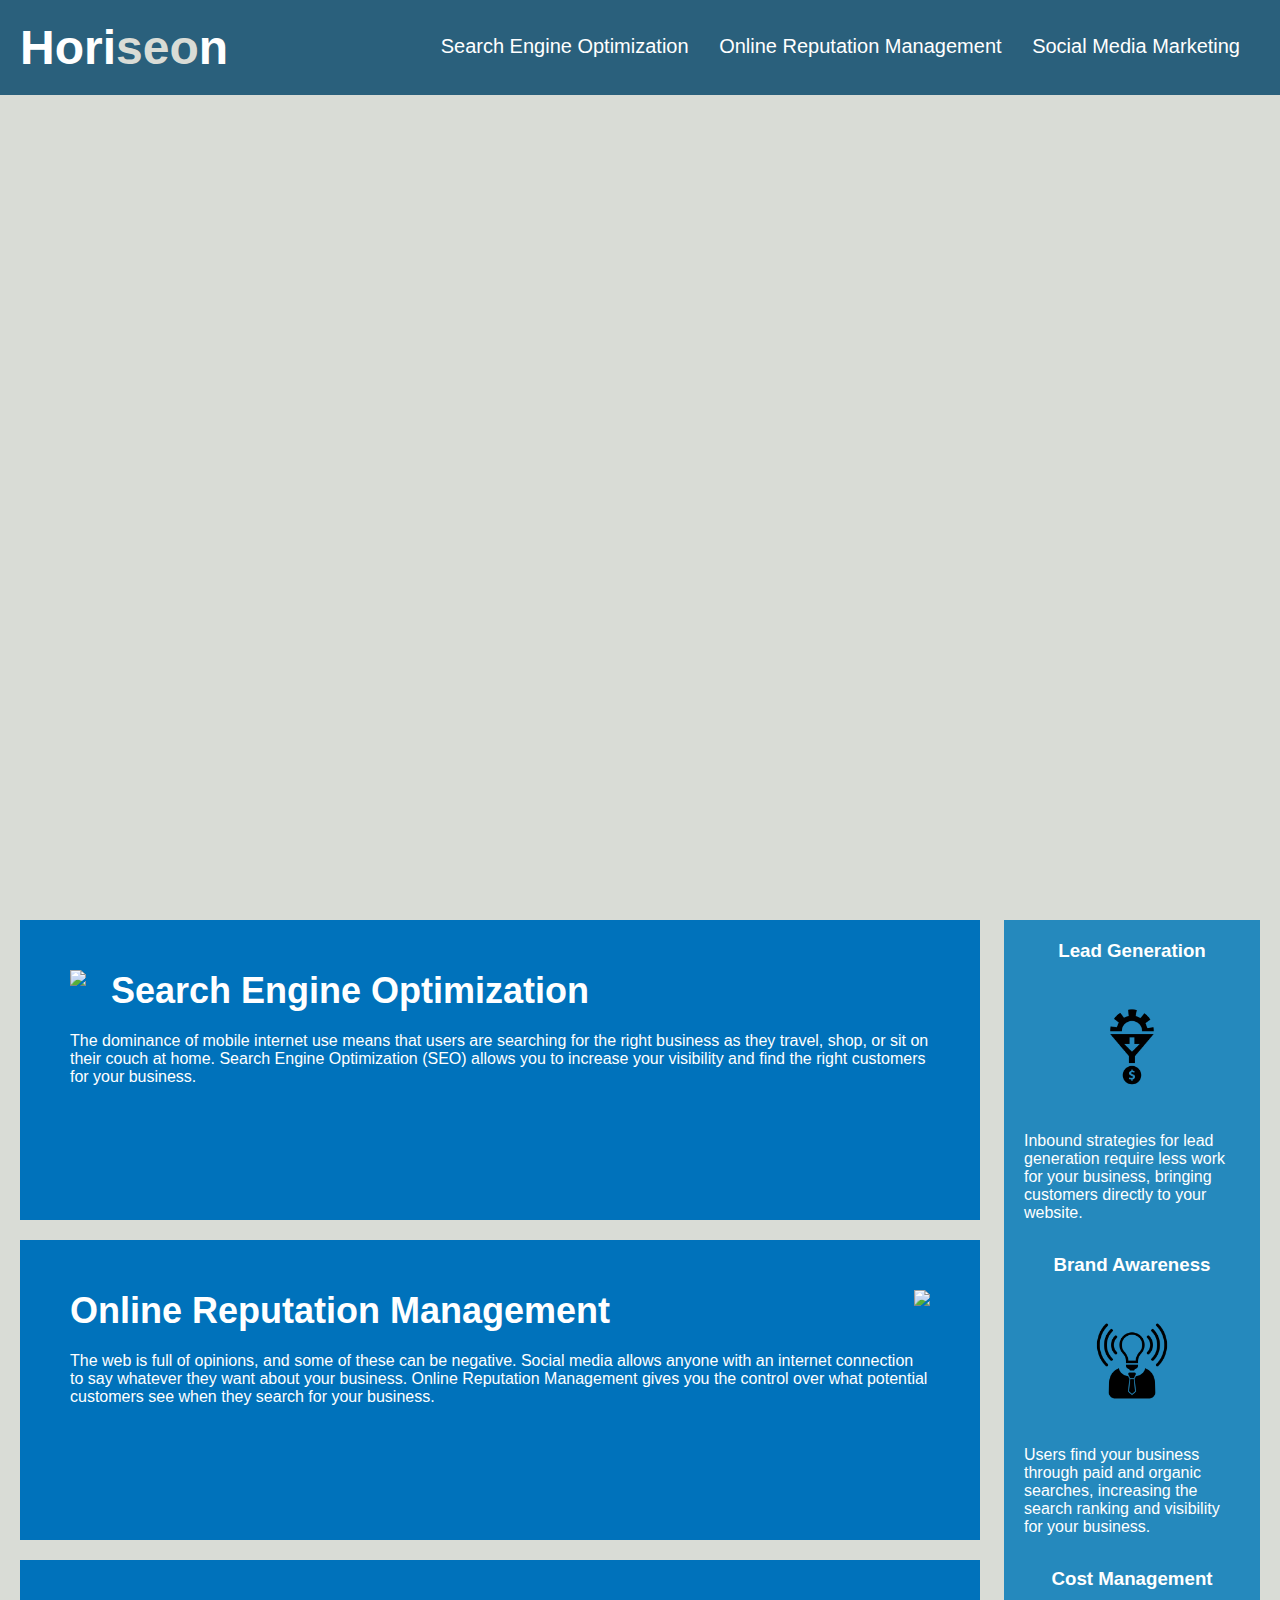
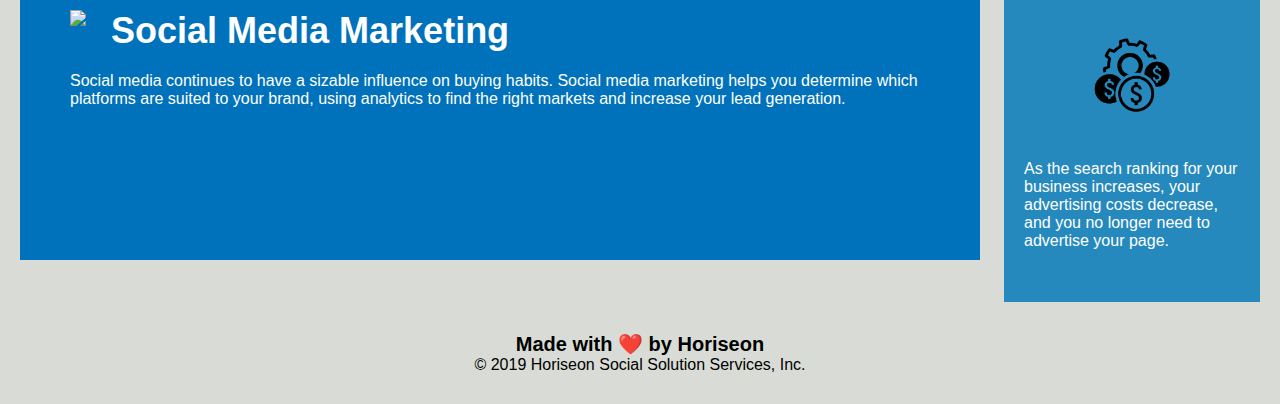
==== Develop/index.html @ 253c2a63 "files copied" ====
<!DOCTYPE html>
<html lang="en-us">

<head>
    <meta charset="UTF-8" />
    <link rel="stylesheet" href="./assets/css/style.css">
    <title>website</title>
</head>

<body>
    <div class="header">
        <h1>Hori<span class="seo">seo</span>n</h1>
        <div>
            <ul>
                <li>
                    <a href="#search-engine-optimization">Search Engine Optimization</a>
                </li>
                <li>
                    <a href="#online-reputation-management">Online Reputation Management</a>
                </li>
                <li>
                    <a href="#social-media-marketing">Social Media Marketing</a>
                </li>
            </ul>
        </div>
    </div>
    <div class="hero"></div>
    <div class="content">
        <div class="search-engine-optimization">
            <img src="./assets/images/search-engine-optimization.jpg" class="float-left" />
            <h2>Search Engine Optimization</h2>
            <p>
                The dominance of mobile internet use means that users are searching for the right business as they travel, shop, or sit on their couch at home. Search Engine Optimization (SEO) allows you to increase your visibility and find the right customers for your business.
            </p>
        </div>
        <div id="online-reputation-management" class="online-reputation-management">
            <img src="./assets/images/online-reputation-management.jpg" class="float-right" />
            <h2>Online Reputation Management</h2>
            <p>
                The web is full of opinions, and some of these can be negative. Social media allows anyone with an internet connection to say whatever they want about your business. Online Reputation Management gives you the control over what potential customers see when they search for your business.
            </p>
        </div>
        <div id="social-media-marketing" class="social-media-marketing">
            <img src="./assets/images/social-media-marketing.jpg" class="float-left" />
            <h2>Social Media Marketing</h2>
            <p>
                Social media continues to have a sizable influence on buying habits. Social media marketing helps you determine which platforms are suited to your brand, using analytics to find the right markets and increase your lead generation.
            </p>
        </div>
    </div>
    <div class="benefits">
        <div class="benefit-lead">
            <h3>Lead Generation</h3>
            <img src="./assets/images/lead-generation.png" />
            <p>
                Inbound strategies for lead generation require less work for your business, bringing customers directly to your website.
            </p>
        </div>
        <div class="benefit-brand">
            <h3>Brand Awareness</h3>
            <img src="./assets/images/brand-awareness.png" />
            <p>
                Users find your business through paid and organic searches, increasing the search ranking and visibility for your business.
            </p>
        </div>
        <div class="benefit-cost">
            <h3>Cost Management</h3>
            <img src="./assets/images/cost-management.png"></img>
            <p>
                As the search ranking for your business increases, your advertising costs decrease, and you no longer need to advertise your page.
            </p>
        </div>
    </div>
    <div class="footer">
        <h2>Made with ❤️️ by Horiseon</h2>
        <p>
            &copy; 2019 Horiseon Social Solution Services, Inc.
        </p>
    </div>
</body>

</html>
---- Develop/assets/css/style.css ----
* {
    box-sizing: border-box;
    padding: 0;
    margin: 0;
}

body {
    background-color: #d9dcd6;
}

.header {
    padding: 20px;
    font-family: 'Trebuchet MS', 'Lucida Sans Unicode', 'Lucida Grande', 'Lucida Sans', Arial, sans-serif;
    background-color: #2a607c;
    color: #ffffff;
}

.header h1 {
    display: inline-block;
    font-size: 48px;
}

.header h1 .seo {
    color: #d9dcd6;
}

.header div {
    padding-top: 15px;
    margin-right: 20px;
    float: right;
    font-family: 'Gill Sans', 'Gill Sans MT', Calibri, 'Trebuchet MS', sans-serif;
    font-size: 20px;
}

.header div ul {
    list-style-type: none;
}

.header div ul li {
    display: inline-block;
    margin-left: 25px;
}

a {
    color: #ffffff;
    text-decoration: none;
}

p {
    font-size: 16px;
}

.hero {
    height: 800px;
    width: 100%;
    margin-bottom: 25px;
    background-image: url("../images/digital-marketing-meeting.jpg");
    background-size: cover;
    background-position: center;
}

.float-left {
    float: left;
    margin-right: 25px;
}

.float-right {
    float: right;
    margin-left: 25px;
}

.content {
    width: 75%;
    display: inline-block;
    margin-left: 20px;
}

.benefits {
    margin-right: 20px;
    padding: 20px;
    clear: both;
    float: right;
    width: 20%;
    height: 100%;
    font-family: 'Gill Sans', 'Gill Sans MT', Calibri, 'Trebuchet MS', sans-serif;
    background-color: #2589bd;
}

.benefit-lead {
    margin-bottom: 32px;
    color: #ffffff;
}

.benefit-brand {
    margin-bottom: 32px;
    color: #ffffff;
}

.benefit-cost {
    margin-bottom: 32px;
    color: #ffffff;
}

.benefit-lead h3 {
    margin-bottom: 10px;
    text-align: center;
}

.benefit-brand h3 {
    margin-bottom: 10px;
    text-align: center;
}

.benefit-cost h3 {
    margin-bottom: 10px;
    text-align: center;
}

.benefit-lead img {
    display: block;
    margin: 10px auto;
    max-width: 150px;
}

.benefit-brand img {
    display: block;
    margin: 10px auto;
    max-width: 150px;
}

.benefit-cost img {
    display: block;
    margin: 10px auto;
    max-width: 150px;
}

.search-engine-optimization {
    margin-bottom: 20px;
    padding: 50px;
    height: 300px;
    font-family: 'Gill Sans', 'Gill Sans MT', Calibri, 'Trebuchet MS', sans-serif;
    background-color: #0072bb;
    color: #ffffff;
}

.online-reputation-management {
    margin-bottom: 20px;
    padding: 50px;
    height: 300px;
    font-family: 'Gill Sans', 'Gill Sans MT', Calibri, 'Trebuchet MS', sans-serif;
    background-color: #0072bb;
    color: #ffffff;
}

.social-media-marketing {
    margin-bottom: 20px;
    padding: 50px;
    height: 300px;
    font-family: 'Gill Sans', 'Gill Sans MT', Calibri, 'Trebuchet MS', sans-serif;
    background-color: #0072bb;
    color: #ffffff;
}

.search-engine-optimization img {
    max-height: 200px;
}

.online-reputation-management img {
    max-height: 200px;
}

.social-media-marketing img {
    max-height: 200px;
}

.search-engine-optimization h2 {
    margin-bottom: 20px;
    font-size: 36px;
}

.online-reputation-management h2 {
    margin-bottom: 20px;
    font-size: 36px;
}

.social-media-marketing h2 {
    margin-bottom: 20px;
    font-size: 36px;
}

.footer {
    padding: 30px;
    clear: both;
    font-family: 'Trebuchet MS', 'Lucida Sans Unicode', 'Lucida Grande', 'Lucida Sans', Arial, sans-serif;
    text-align: center;
}

.footer h2 {
    font-size: 20px;
}
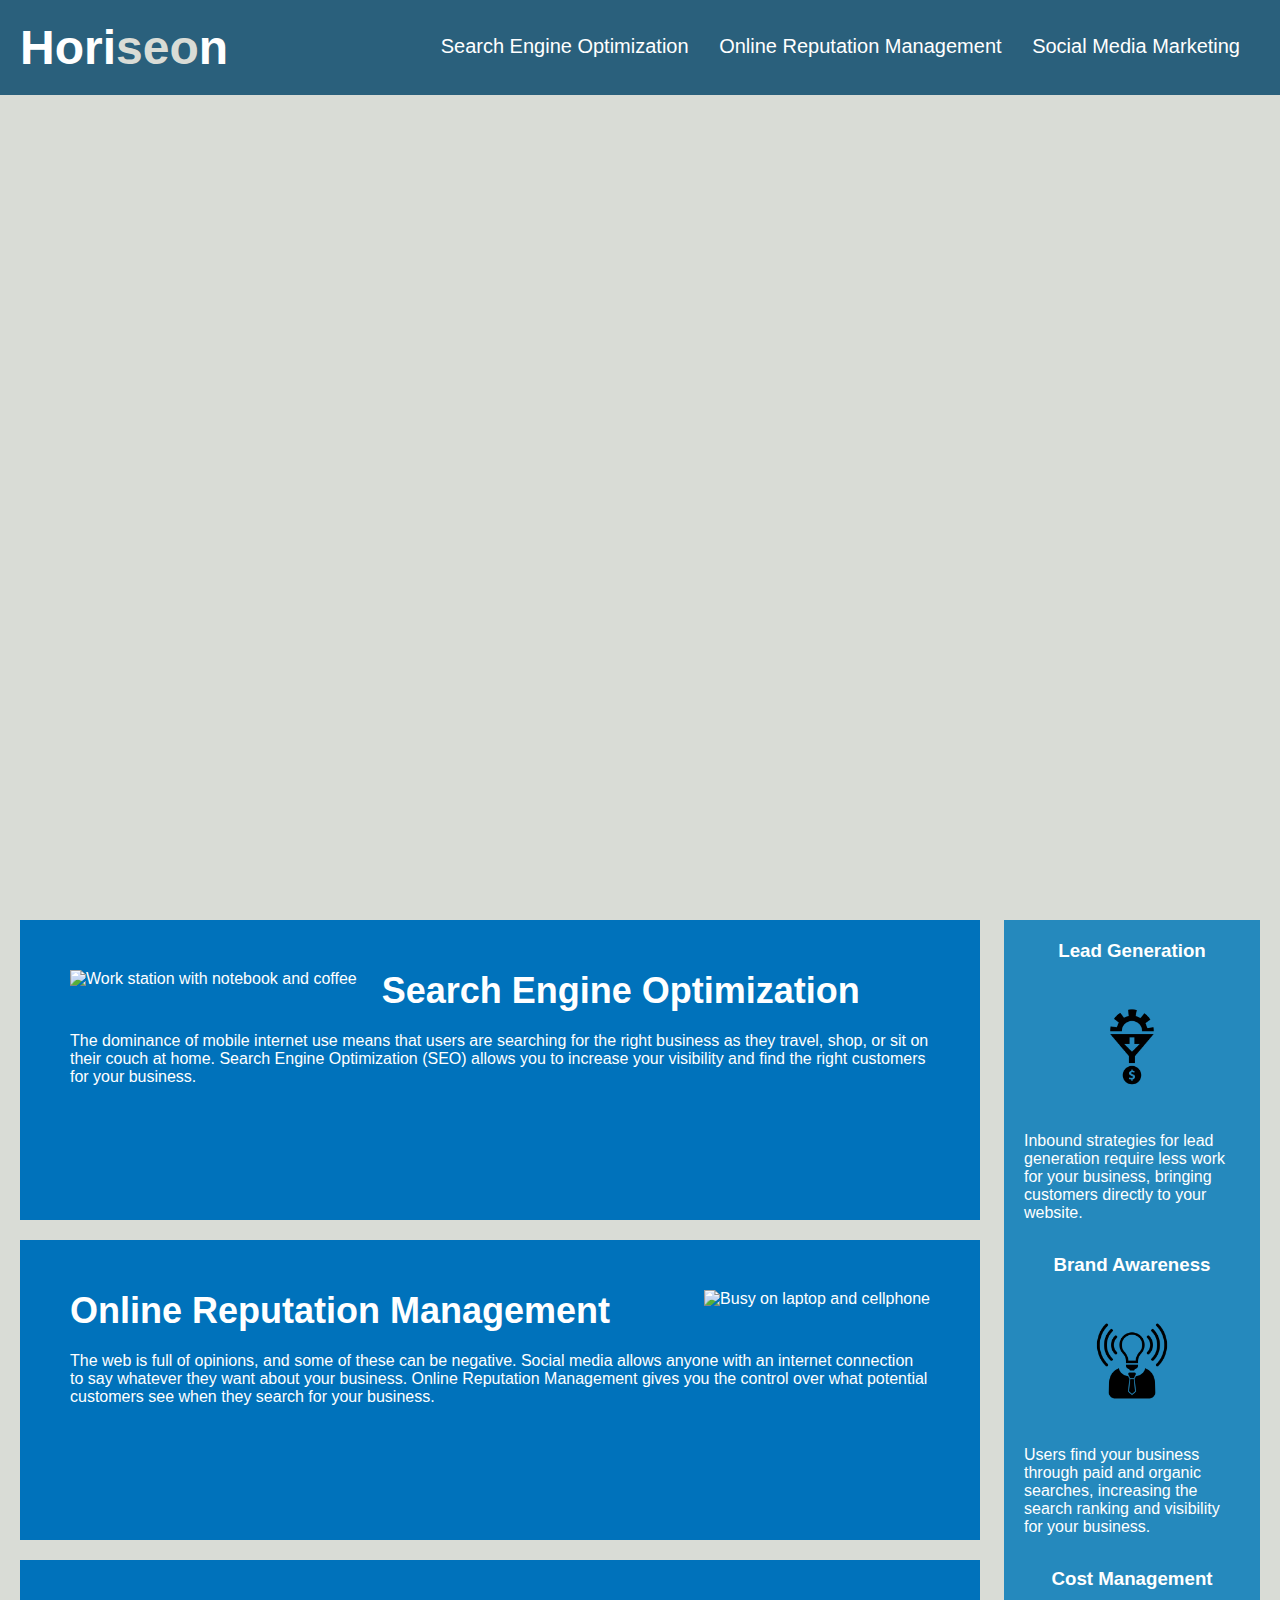
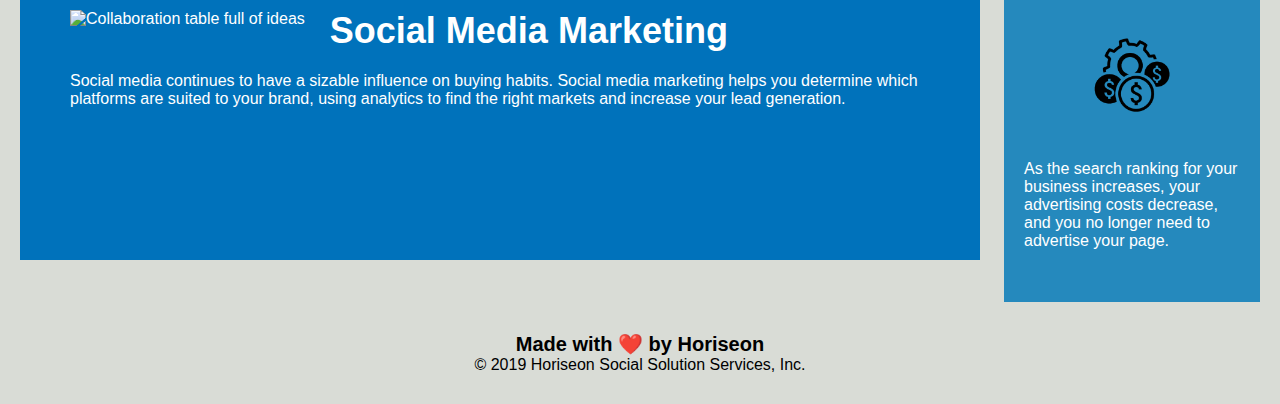
==== commit cf748267: "added accessibility features and minor code cleanup" ====
--- a/Develop/index.html
+++ b/Develop/index.html
@@ -1,10 +1,11 @@
 <!DOCTYPE html>
-<html lang="en-us">
-
+<html lang="en-US">
+<!-- changed to all caps US -->
 <head>
     <meta charset="UTF-8" />
-    <link rel="stylesheet" href="./assets/css/style.css">
-    <title>website</title>
+    <title>Horiseon</title>
+    <!-- re-ordered head section and added "/" to href-->
+    <link rel="stylesheet" href="./assets/css/style.css" />
 </head>
 
 <body>
@@ -26,22 +27,23 @@
     </div>
     <div class="hero"></div>
     <div class="content">
+        <!-- added alt= to images in this section -->
         <div class="search-engine-optimization">
-            <img src="./assets/images/search-engine-optimization.jpg" class="float-left" />
+            <img src="./assets/images/search-engine-optimization.jpg" alt="Work station with notebook and coffee" class="float-left" />
             <h2>Search Engine Optimization</h2>
             <p>
                 The dominance of mobile internet use means that users are searching for the right business as they travel, shop, or sit on their couch at home. Search Engine Optimization (SEO) allows you to increase your visibility and find the right customers for your business.
             </p>
         </div>
         <div id="online-reputation-management" class="online-reputation-management">
-            <img src="./assets/images/online-reputation-management.jpg" class="float-right" />
+            <img src="./assets/images/online-reputation-management.jpg" alt="Busy on laptop and cellphone" class="float-right" />
             <h2>Online Reputation Management</h2>
             <p>
                 The web is full of opinions, and some of these can be negative. Social media allows anyone with an internet connection to say whatever they want about your business. Online Reputation Management gives you the control over what potential customers see when they search for your business.
             </p>
         </div>
         <div id="social-media-marketing" class="social-media-marketing">
-            <img src="./assets/images/social-media-marketing.jpg" class="float-left" />
+            <img src="./assets/images/social-media-marketing.jpg" alt="Collaboration table full of ideas" class="float-left" />
             <h2>Social Media Marketing</h2>
             <p>
                 Social media continues to have a sizable influence on buying habits. Social media marketing helps you determine which platforms are suited to your brand, using analytics to find the right markets and increase your lead generation.
@@ -51,21 +53,22 @@
     <div class="benefits">
         <div class="benefit-lead">
             <h3>Lead Generation</h3>
-            <img src="./assets/images/lead-generation.png" />
+            <img src="./assets/images/lead-generation.png" alt="A gear funneling into money" />
             <p>
                 Inbound strategies for lead generation require less work for your business, bringing customers directly to your website.
             </p>
         </div>
         <div class="benefit-brand">
             <h3>Brand Awareness</h3>
-            <img src="./assets/images/brand-awareness.png" />
+            <img src="./assets/images/brand-awareness.png" alt="Lightbulb man with WiFi symbols" />
             <p>
                 Users find your business through paid and organic searches, increasing the search ranking and visibility for your business.
             </p>
         </div>
         <div class="benefit-cost">
             <h3>Cost Management</h3>
-            <img src="./assets/images/cost-management.png"></img>
+            <!-- code cleanup - removed </img> -->
+            <img src="./assets/images/cost-management.png" alt="Gears and Money" />
             <p>
                 As the search ranking for your business increases, your advertising costs decrease, and you no longer need to advertise your page.
             </p>
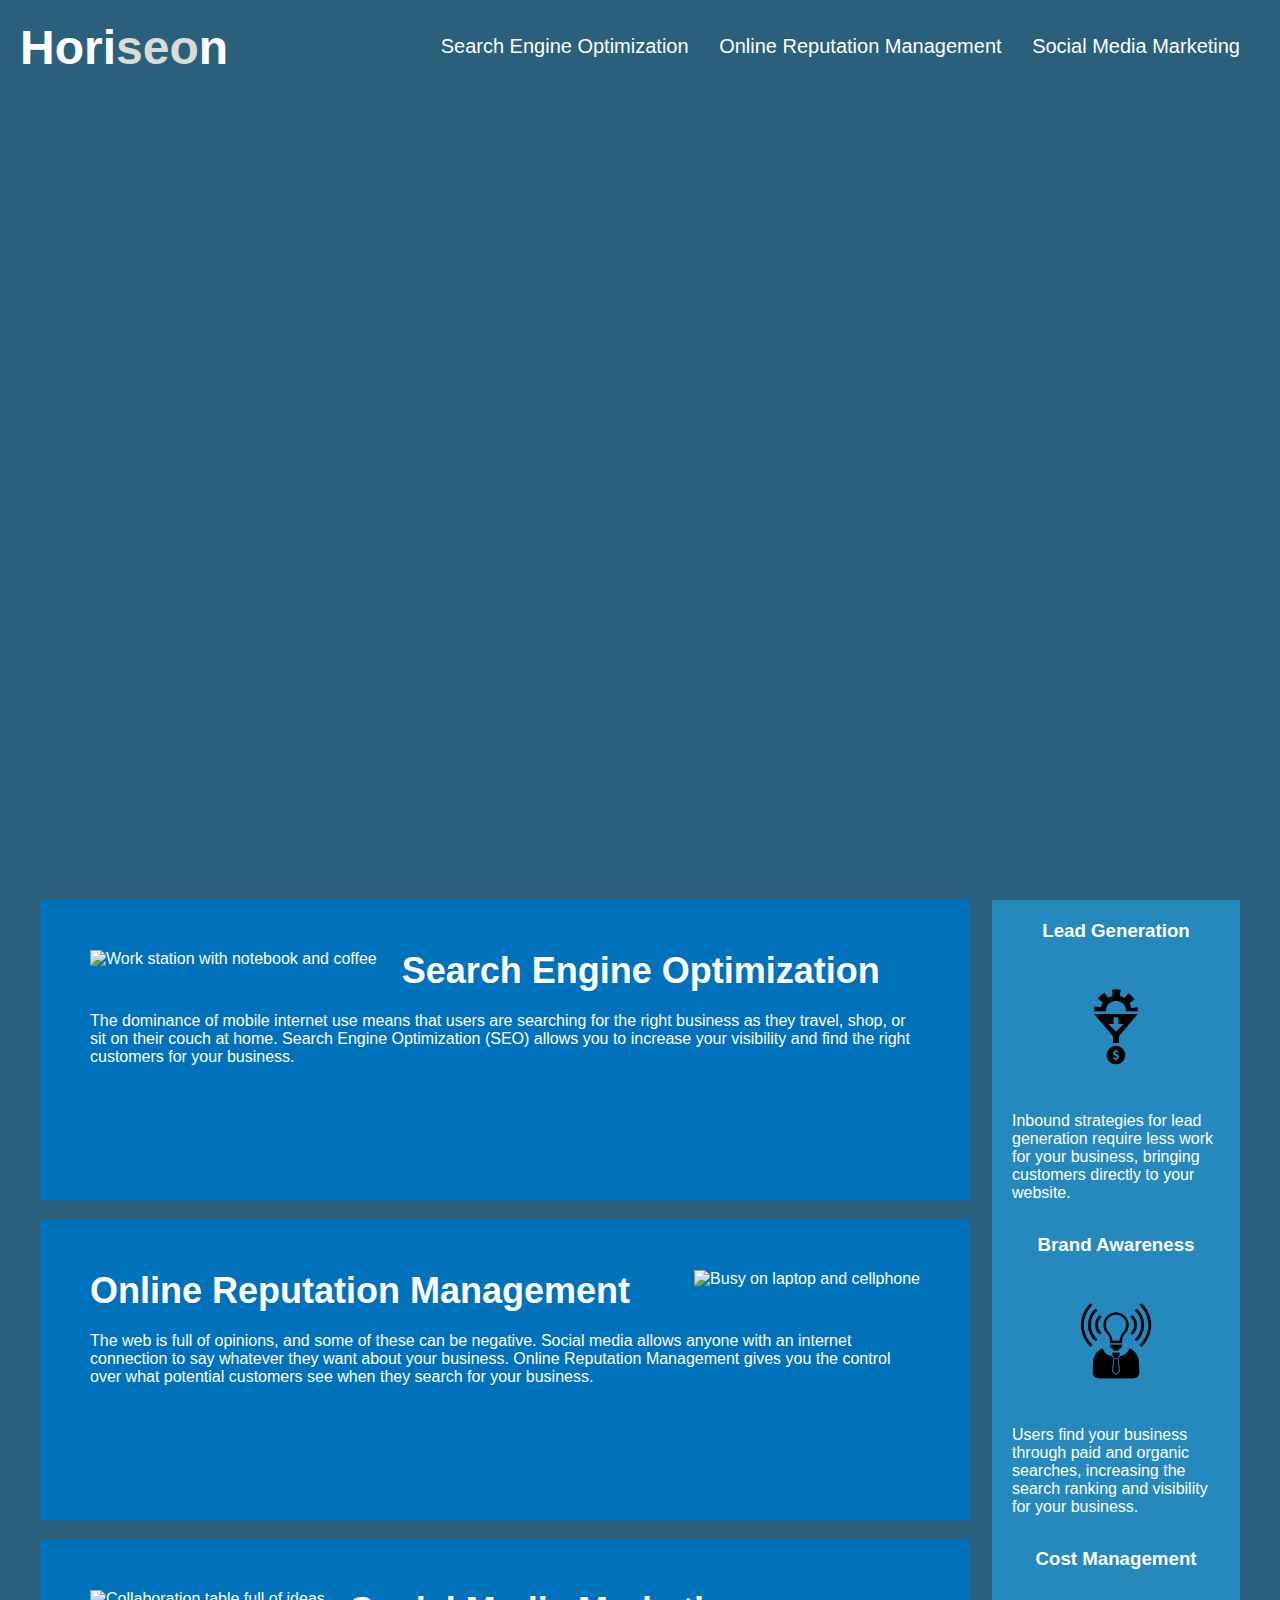
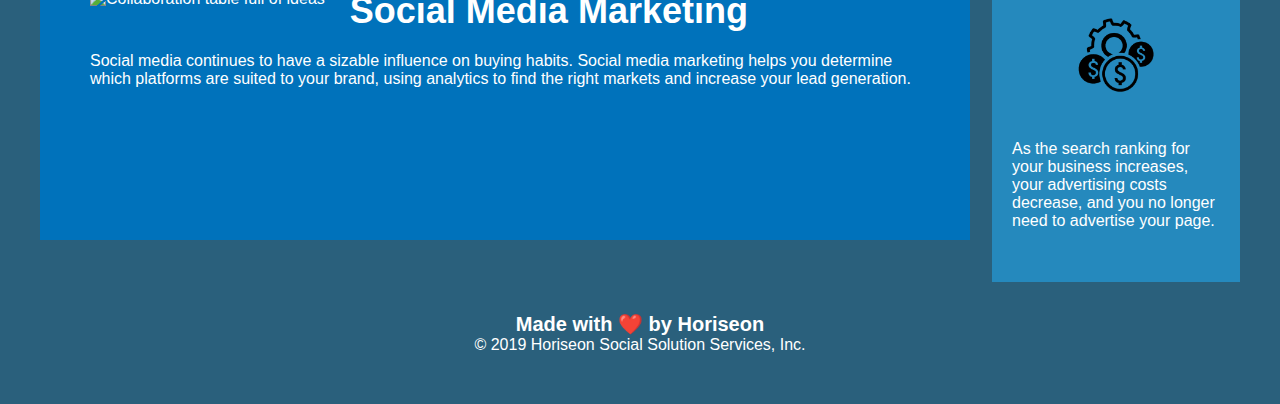
==== commit 4b71ac82: "changed header and footer to element instead of class, made corresponding css changes" ====
--- a/Develop/index.html
+++ b/Develop/index.html
@@ -9,9 +9,14 @@
 </head>
 
 <body>
-    <div class="header">
-        <h1>Hori<span class="seo">seo</span>n</h1>
-        <div>
+    <header>
+        <h1>
+            <a href="./index.html">
+                Hori<span class="seo">seo</span>n
+            </a>
+            <!-- cleaned up header/added h ref to company name/designated "nav" section-->
+        </h1>    
+        <nav>
             <ul>
                 <li>
                     <a href="#search-engine-optimization">Search Engine Optimization</a>
@@ -23,12 +28,12 @@
                     <a href="#social-media-marketing">Social Media Marketing</a>
                 </li>
             </ul>
-        </div>
+        </nav>
     </div>
     <div class="hero"></div>
     <div class="content">
         <!-- added alt= to images in this section -->
-        <div class="search-engine-optimization">
+        <div id="search-engine-optimization" class="search-engine-optimization">
             <img src="./assets/images/search-engine-optimization.jpg" alt="Work station with notebook and coffee" class="float-left" />
             <h2>Search Engine Optimization</h2>
             <p>
@@ -74,12 +79,12 @@
             </p>
         </div>
     </div>
-    <div class="footer">
+    <footer>
         <h2>Made with ❤️️ by Horiseon</h2>
         <p>
             &copy; 2019 Horiseon Social Solution Services, Inc.
         </p>
-    </div>
+    </footer>
 </body>
 
 </html>--- a/Develop/assets/css/style.css
+++ b/Develop/assets/css/style.css
@@ -1,30 +1,32 @@
 * {
-    box-sizing: border-box;
+    /* restructured */
     padding: 0;
     margin: 0;
+    box-sizing: border-box;
 }
 
 body {
     background-color: #d9dcd6;
 }
 
-.header {
+/* changed header to element instead of class */
+header {
     padding: 20px;
     font-family: 'Trebuchet MS', 'Lucida Sans Unicode', 'Lucida Grande', 'Lucida Sans', Arial, sans-serif;
     background-color: #2a607c;
     color: #ffffff;
 }
 
-.header h1 {
+header h1 {
     display: inline-block;
     font-size: 48px;
 }
 
-.header h1 .seo {
+header h1 .seo {
     color: #d9dcd6;
 }
 
-.header div {
+header nav {
     padding-top: 15px;
     margin-right: 20px;
     float: right;
@@ -32,18 +34,31 @@
     font-size: 20px;
 }
 
-.header div ul {
+header nav ul {
     list-style-type: none;
 }
 
-.header div ul li {
+header nav ul li {
     display: inline-block;
     margin-left: 25px;
 }
-
-a {
+/* added header element to "a" */
+
+header a {
     color: #ffffff;
     text-decoration: none;
+}
+
+/* moved footer section up and made element instead of class */
+footer {
+    padding: 30px;
+    clear: both;
+    font-family: 'Trebuchet MS', 'Lucida Sans Unicode', 'Lucida Grande', 'Lucida Sans', Arial, sans-serif;
+    text-align: center;
+}
+
+footer h2 {
+    font-size: 20px;
 }
 
 p {
@@ -186,15 +201,4 @@
 .social-media-marketing h2 {
     margin-bottom: 20px;
     font-size: 36px;
-}
-
-.footer {
-    padding: 30px;
-    clear: both;
-    font-family: 'Trebuchet MS', 'Lucida Sans Unicode', 'Lucida Grande', 'Lucida Sans', Arial, sans-serif;
-    text-align: center;
-}
-
-.footer h2 {
-    font-size: 20px;
 }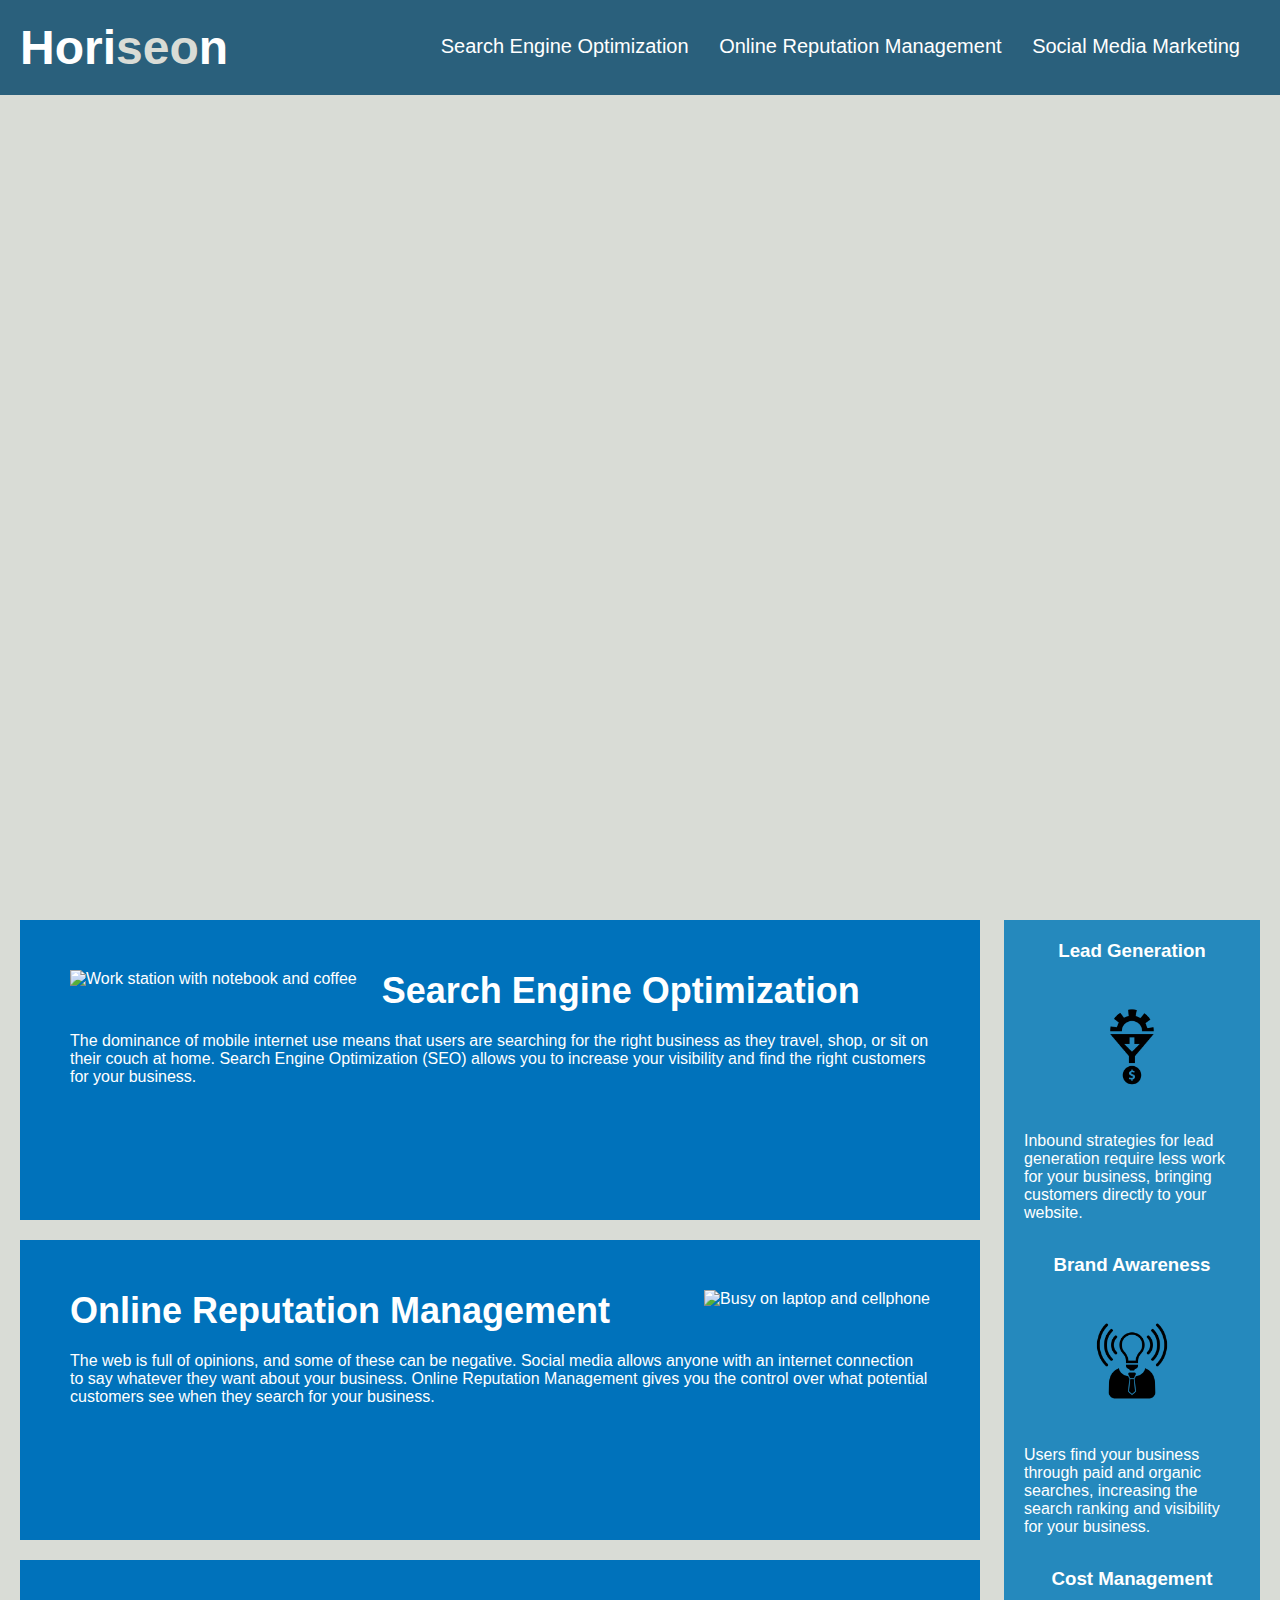
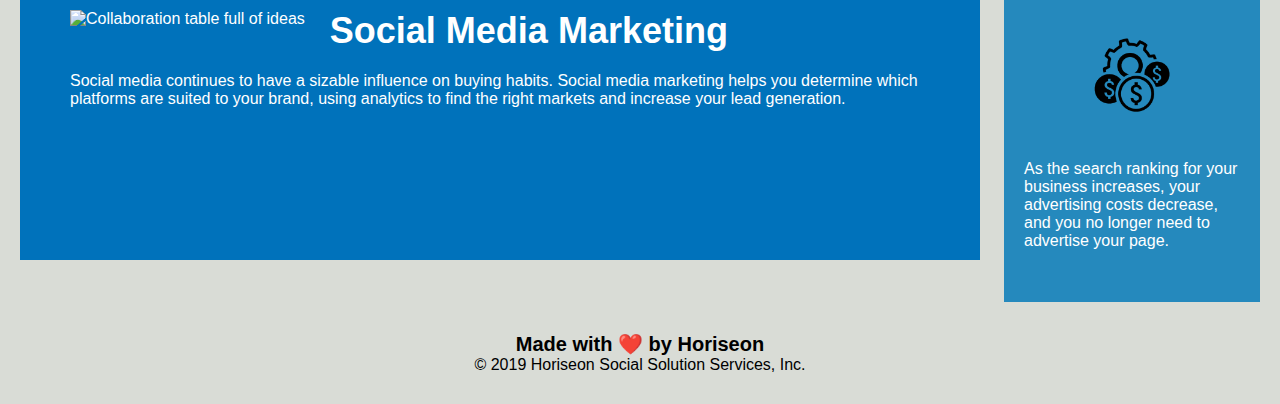
==== commit 226d45ac: "added more notes and updated README.md" ====
--- a/Develop/index.html
+++ b/Develop/index.html
@@ -29,7 +29,7 @@
                 </li>
             </ul>
         </nav>
-    </div>
+    </header>
     <div class="hero"></div>
     <div class="content">
         <!-- added alt= to images in this section -->
@@ -79,6 +79,7 @@
             </p>
         </div>
     </div>
+    <!-- changed footer to element instead of class -->
     <footer>
         <h2>Made with ❤️️ by Horiseon</h2>
         <p>
--- a/Develop/assets/css/style.css
+++ b/Develop/assets/css/style.css
@@ -1,7 +1,7 @@
 * {
     /* restructured */
+    margin: 0;
     padding: 0;
-    margin: 0;
     box-sizing: border-box;
 }
 
@@ -65,6 +65,7 @@
     font-size: 16px;
 }
 
+/* Hero Style Start */
 .hero {
     height: 800px;
     width: 100%;
@@ -72,7 +73,10 @@
     background-image: url("../images/digital-marketing-meeting.jpg");
     background-size: cover;
     background-position: center;
+    /* added correct background-color */
+    background-color: #d9dcd6;
 }
+/* Hero Style End */
 
 .float-left {
     float: left;
@@ -101,55 +105,34 @@
     background-color: #2589bd;
 }
 
-.benefit-lead {
-    margin-bottom: 32px;
-    color: #ffffff;
-}
-
-.benefit-brand {
-    margin-bottom: 32px;
-    color: #ffffff;
-}
-
+/* re-ordered benefit-lead, benefit-brand and benefit cost to follows sementics*/
+/* consolidated matching parameters */
+.benefit-lead,
+.benefit-brand,
 .benefit-cost {
     margin-bottom: 32px;
     color: #ffffff;
 }
 
-.benefit-lead h3 {
-    margin-bottom: 10px;
-    text-align: center;
-}
-
-.benefit-brand h3 {
-    margin-bottom: 10px;
-    text-align: center;
-}
-
+.benefit-lead h3,
+.benefit-brand h3, 
 .benefit-cost h3 {
     margin-bottom: 10px;
     text-align: center;
 }
 
-.benefit-lead img {
-    display: block;
-    margin: 10px auto;
-    max-width: 150px;
-}
-
-.benefit-brand img {
-    display: block;
-    margin: 10px auto;
-    max-width: 150px;
-}
-
+.benefit-lead img,
+.benefit-brand img,
 .benefit-cost img {
     display: block;
     margin: 10px auto;
     max-width: 150px;
 }
 
-.search-engine-optimization {
+/* consolidated the classes with same parameters below */
+.search-engine-optimization,
+.online-reputation-management, 
+.social-media-marketing  {
     margin-bottom: 20px;
     padding: 50px;
     height: 300px;
@@ -158,46 +141,16 @@
     color: #ffffff;
 }
 
-.online-reputation-management {
-    margin-bottom: 20px;
-    padding: 50px;
-    height: 300px;
-    font-family: 'Gill Sans', 'Gill Sans MT', Calibri, 'Trebuchet MS', sans-serif;
-    background-color: #0072bb;
-    color: #ffffff;
-}
-
-.social-media-marketing {
-    margin-bottom: 20px;
-    padding: 50px;
-    height: 300px;
-    font-family: 'Gill Sans', 'Gill Sans MT', Calibri, 'Trebuchet MS', sans-serif;
-    background-color: #0072bb;
-    color: #ffffff;
-}
-
-.search-engine-optimization img {
-    max-height: 200px;
-}
-
-.online-reputation-management img {
-    max-height: 200px;
-}
-
+/* consolidated classes with <img> below */
+.search-engine-optimization img,
+.online-reputation-management img,
 .social-media-marketing img {
     max-height: 200px;
 }
 
-.search-engine-optimization h2 {
-    margin-bottom: 20px;
-    font-size: 36px;
-}
-
-.online-reputation-management h2 {
-    margin-bottom: 20px;
-    font-size: 36px;
-}
-
+/* consolidated classes with <h2> below */
+.search-engine-optimization h2,
+.online-reputation-management h2,
 .social-media-marketing h2 {
     margin-bottom: 20px;
     font-size: 36px;
